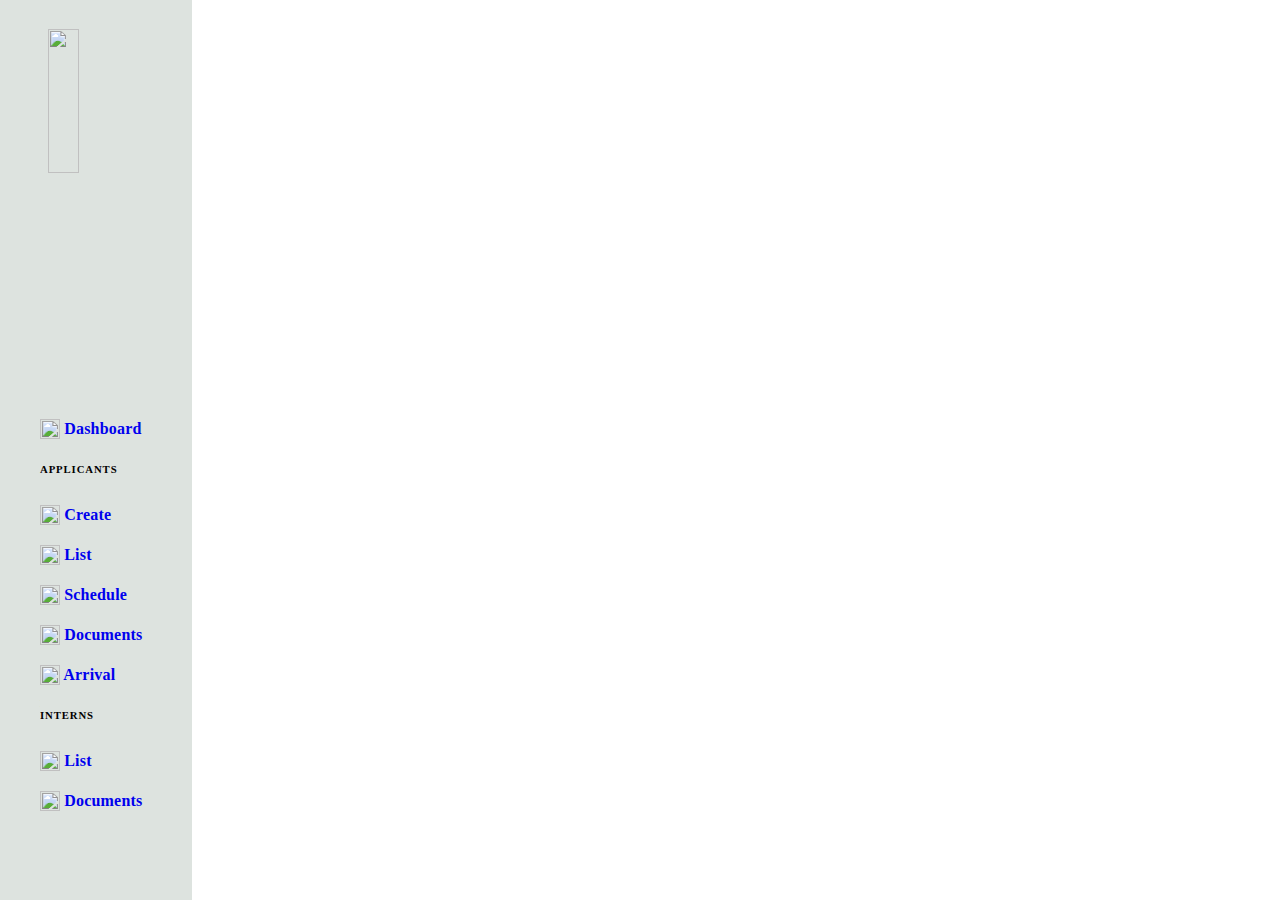
==== index.html @ 4efcbde0 "added files" ====
<html>
    <head>
        <meta charset="utf-8">
        <title>Human</title>
        <link rel="stylesheet" type="text/css" href="style.css" />
    </head>
    <body>
        <div class="menu">
            <img class="logo" src="logo.png">
            <ul><a href="#"><img class="create-icon" src="https://img.icons8.com/ios-glyphs/30/000000/details.png"/>  Dashboard</a></ul>
            <ul><h6>APPLICANTS</h6></ul>
            <ul><a href="#"><img class="create-icon" src="https://img.icons8.com/material-rounded/24/000000/plus-2-math--v1.png"/>  Create</a></ul>
            <ul><a href="#"><img class="create-icon" src="https://img.icons8.com/ios/50/000000/ingredients-list.png"/> List</a></ul>
            <ul><a href="#"><img class="create-icon" src="https://img.icons8.com/wired/64/000000/document.png"/> Schedule</a></ul>
            <ul><a href="#"><img class="create-icon" src="https://img.icons8.com/ios/50/000000/placeholder-thumbnail-document.png"/> Documents</a></ul>
            <ul><a href="#"><img class="create-icon" src="https://img.icons8.com/wired/64/000000/fighter-jet.png"/> Arrival</a></ul>
            <ul><h6>INTERNS</h6></ul>
            <ul><a href="#"><img class="create-icon" src="https://img.icons8.com/ios/50/000000/ingredients-list.png"/> List</a></ul>
            <ul><a href="#"><img class="create-icon" src="https://img.icons8.com/ios/50/000000/placeholder-thumbnail-document.png"/> Documents</a></ul>
        </div>
    </body>
</html>
---- style.css ----
body{
    margin: 0%;
    padding: 0%;
}
.menu{
    width: 15%;
    height: 100%;
    background-color: #DDE3DF;
}
.logo{
    margin-top: 15%;
    width: 40%;
    margin-left: 25%;
    margin-bottom: 5%;
}
.create-icon{
    width: 20px;
    transform: translateY(5px);
}
a{
    text-decoration: none;
    letter-spacing: 0.2px;
    font-weight: 560;
}

h6{
    letter-spacing: 0.9px;
}
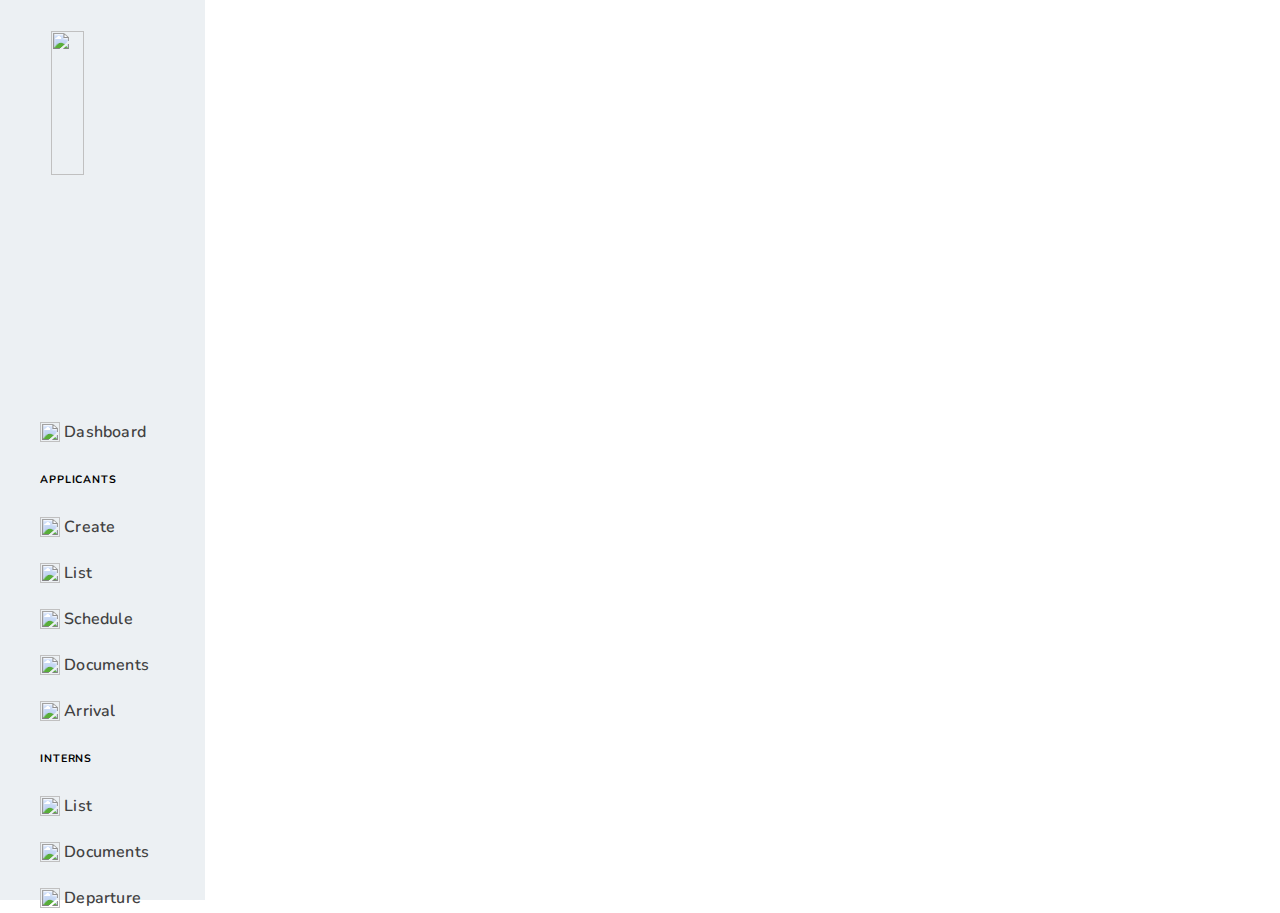
==== commit 551abfa9: "update" ====
--- a/index.html
+++ b/index.html
@@ -1,22 +1,28 @@
 <html>
     <head>
         <meta charset="utf-8">
-        <title>Human</title>
+        <title>Human Resources</title>
         <link rel="stylesheet" type="text/css" href="style.css" />
+        <script src="script.js"></script>
+        <meta name="viewport" content="width=device-width, initial-scale=1">
+        <link rel="preconnect" href="https://fonts.gstatic.com" crossorigin>
+        <link href="https://fonts.googleapis.com/css2?family=Nunito&display=swap" rel="stylesheet">
+        <link href="https://fonts.googleapis.com/css2?family=Nunito:wght@400;700&display=swap" rel="stylesheet">
     </head>
     <body>
-        <div class="menu">
+        <div id="test" class="menu">
             <img class="logo" src="logo.png">
-            <ul><a href="#"><img class="create-icon" src="https://img.icons8.com/ios-glyphs/30/000000/details.png"/>  Dashboard</a></ul>
-            <ul><h6>APPLICANTS</h6></ul>
-            <ul><a href="#"><img class="create-icon" src="https://img.icons8.com/material-rounded/24/000000/plus-2-math--v1.png"/>  Create</a></ul>
-            <ul><a href="#"><img class="create-icon" src="https://img.icons8.com/ios/50/000000/ingredients-list.png"/> List</a></ul>
-            <ul><a href="#"><img class="create-icon" src="https://img.icons8.com/wired/64/000000/document.png"/> Schedule</a></ul>
-            <ul><a href="#"><img class="create-icon" src="https://img.icons8.com/ios/50/000000/placeholder-thumbnail-document.png"/> Documents</a></ul>
-            <ul><a href="#"><img class="create-icon" src="https://img.icons8.com/wired/64/000000/fighter-jet.png"/> Arrival</a></ul>
-            <ul><h6>INTERNS</h6></ul>
-            <ul><a href="#"><img class="create-icon" src="https://img.icons8.com/ios/50/000000/ingredients-list.png"/> List</a></ul>
-            <ul><a href="#"><img class="create-icon" src="https://img.icons8.com/ios/50/000000/placeholder-thumbnail-document.png"/> Documents</a></ul>
+            <ul class="menu-background"><a class="test" id="menu-list" href="#"><img class="create-icon" src="https://img.icons8.com/ios-glyphs/30/000000/details.png"/>  Dashboard</a></ul>
+            <ul class="header"><h6>APPLICANTS</h6></ul>
+            <ul class="menu-background"><a class="test" id="menu-list" href="#"><img class="create-icon" src="https://img.icons8.com/material-rounded/24/000000/plus-2-math--v1.png"/>  Create</a></ul>
+            <ul class="menu-background"><a class="test" id="menu-list" href="#"><img class="create-icon" src="https://img.icons8.com/ios/50/000000/ingredients-list.png"/> List</a></ul>
+            <ul class="menu-background"><a class="test" id="menu-list" href="#"><img class="create-icon" src="https://img.icons8.com/wired/64/000000/document.png"/> Schedule</a></ul>
+            <ul class="menu-background"><a class="test" id="menu-list" href="#"><img class="create-icon" src="https://img.icons8.com/ios/50/000000/placeholder-thumbnail-document.png"/> Documents</a></ul>
+            <ul class="menu-background"><a class="test" id="menu-list" href="#"><img class="create-icon" src="https://img.icons8.com/wired/64/000000/fighter-jet.png"/> Arrival</a></ul>
+            <ul class="header"><h6>INTERNS</h6></ul>
+            <ul class="menu-background"><a class="test" id="menu-list"  href="#"><img class="create-icon" src="https://img.icons8.com/ios/50/000000/ingredients-list.png"/> List</a></ul>
+            <ul class="menu-background"><a class="test" id="menu-list"  href="#"><img class="create-icon" src="https://img.icons8.com/ios/50/000000/placeholder-thumbnail-document.png"/> Documents</a></ul>
+            <ul class="menu-background"><a class="test" id="menu-list"  href="#"><img class="create-icon" src="https://img.icons8.com/wired/64/000000/fighter-jet.png"/> Departure</a></ul>
         </div>
     </body>
 </html>--- a/style.css
+++ b/style.css
@@ -1,11 +1,14 @@
 body{
     margin: 0%;
     padding: 0%;
+    font-family: 'Nunito';
+    font-weight: 400;
 }
+
 .menu{
-    width: 15%;
+    width: 16%;
     height: 100%;
-    background-color: #DDE3DF;
+    background-color: #ecf0f3;
 }
 .logo{
     margin-top: 15%;
@@ -17,12 +20,30 @@
     width: 20px;
     transform: translateY(5px);
 }
-a{
+#menu-list{
     text-decoration: none;
     letter-spacing: 0.2px;
     font-weight: 560;
+    color: #414141;
 }
 
 h6{
     letter-spacing: 0.9px;
+}
+
+ ul:hover{
+    background-color: #d9e6f7 !important;
+    border-radius: 15%;
+    -webkit-transition-delay: 0.1s;
+    -moz-transition-delay: 0.1s;
+    -ms-transition-delay: 0.1s;
+    -o-transition-delay: 0.1s;
+    transition-delay: 0.1s;
+}
+
+.menu-background{
+    height: 30px;
+}
+.header:hover{
+    background-color: #ecf0f3 !important;
 }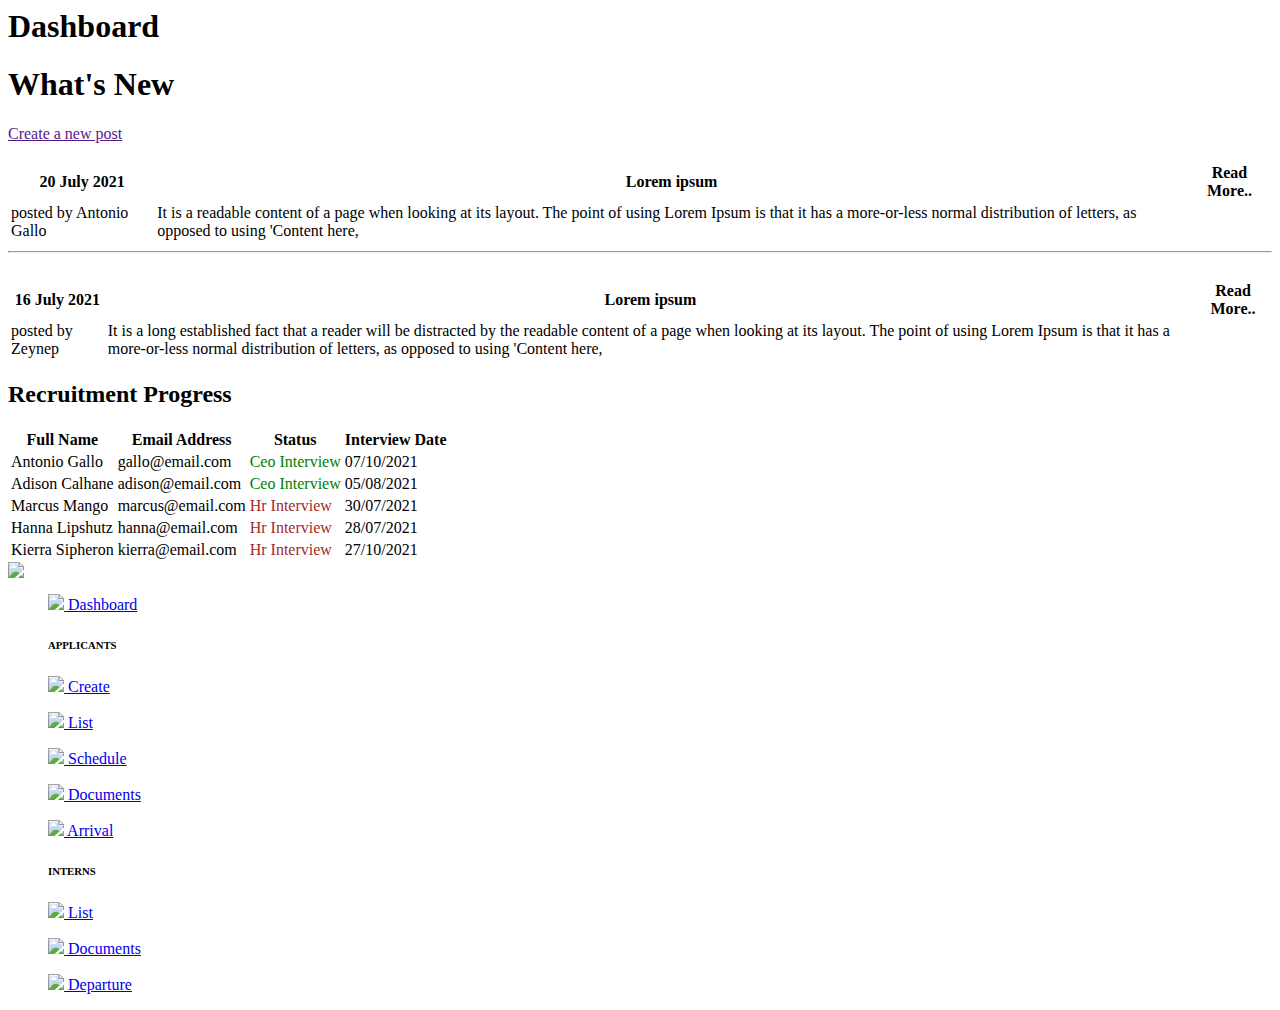
==== commit 88bd2332: "Hasan update" ====
--- a/index.html
+++ b/index.html
@@ -10,6 +10,95 @@
         <link href="https://fonts.googleapis.com/css2?family=Nunito:wght@400;700&display=swap" rel="stylesheet">
     </head>
     <body>
+        <div class="dashboard"> 
+            <h1>Dashboard</h1>
+        </div>
+        
+        <div class="first-content">
+            <h1>What's New </h1>
+            <a href="">Create a new post<br><br></a>
+
+                <table >
+                    <tr>
+                        <th>20 July 2021</th>
+                        <th>Lorem ipsum</th>
+                        <th>Read More..</th>
+                    </tr>
+                    <tr>
+                        <td>posted by Antonio Gallo</td>
+                        <td>It is a  readable content of a page when looking at its layout. The point of using Lorem Ipsum is that it has a more-or-less normal distribution of letters, as opposed to using 'Content here,</td>
+                        <td></td>
+                    </tr>
+            
+                </table>
+                <hr /><br>
+               
+            
+
+                <table >
+                    <tr>
+                        <th>16 July 2021</th>
+                        <th>Lorem ipsum</th>
+                        <th>Read More..</th>
+                    </tr>
+                    <tr>
+                        <td>posted by Zeynep</td>
+                        <td>It is a long established fact that a reader will be distracted by the readable content of a page when looking at its layout. The point of using Lorem Ipsum is that it has a more-or-less normal distribution of letters, as opposed to using 'Content here,</td>
+                        <td></td>
+                    </tr>
+            
+                </table>
+               
+        </div>
+        <div class="recruitment">
+            <h2>Recruitment Progress</h2>
+
+        </div>
+        <div class="second-content">
+
+            <table>
+                <tr>
+                    <th >Full Name</th>
+                    <th >Email Address</th>
+                    <th >Status</th>
+                    <th >Interview Date</th>
+                </tr>
+                <tr>
+                    <td>Antonio Gallo</td>
+                    <td>gallo@email.com</td>
+                    <td style="color: green;">Ceo Interview</td>
+                    <td>07/10/2021</td>
+                    
+                </tr>
+                <tr>
+                    <td>Adison Calhane</td>
+                    <td>adison@email.com</td>
+                    <td style="color: green;">Ceo Interview</td>
+                    <td>05/08/2021</td>
+                </tr>
+                <tr>
+                    <td>Marcus Mango</td>
+                    <td>marcus@email.com</td>
+                    <td style="color: brown;">Hr Interview</td>
+                    <td>30/07/2021</td>
+                    
+                </tr>
+                <tr>
+                    <td>Hanna Lipshutz</td>
+                    <td>hanna@email.com</td>
+                    <td style="color: brown;">Hr Interview</td>
+                    <td>28/07/2021</td>
+                    
+                </tr>
+                <tr>
+                    <td>Kierra Sipheron</td>
+                    <td>kierra@email.com</td>
+                    <td style="color: brown;">Hr Interview</td>
+                    <td>27/10/2021</td>
+                    
+                </tr>
+            </table>
+        </div>
         <div id="test" class="menu">
             <img class="logo" src="logo.png">
             <ul class="menu-background"><a class="test" id="menu-list" href="#"><img class="create-icon" src="https://img.icons8.com/ios-glyphs/30/000000/details.png"/>  Dashboard</a></ul>
